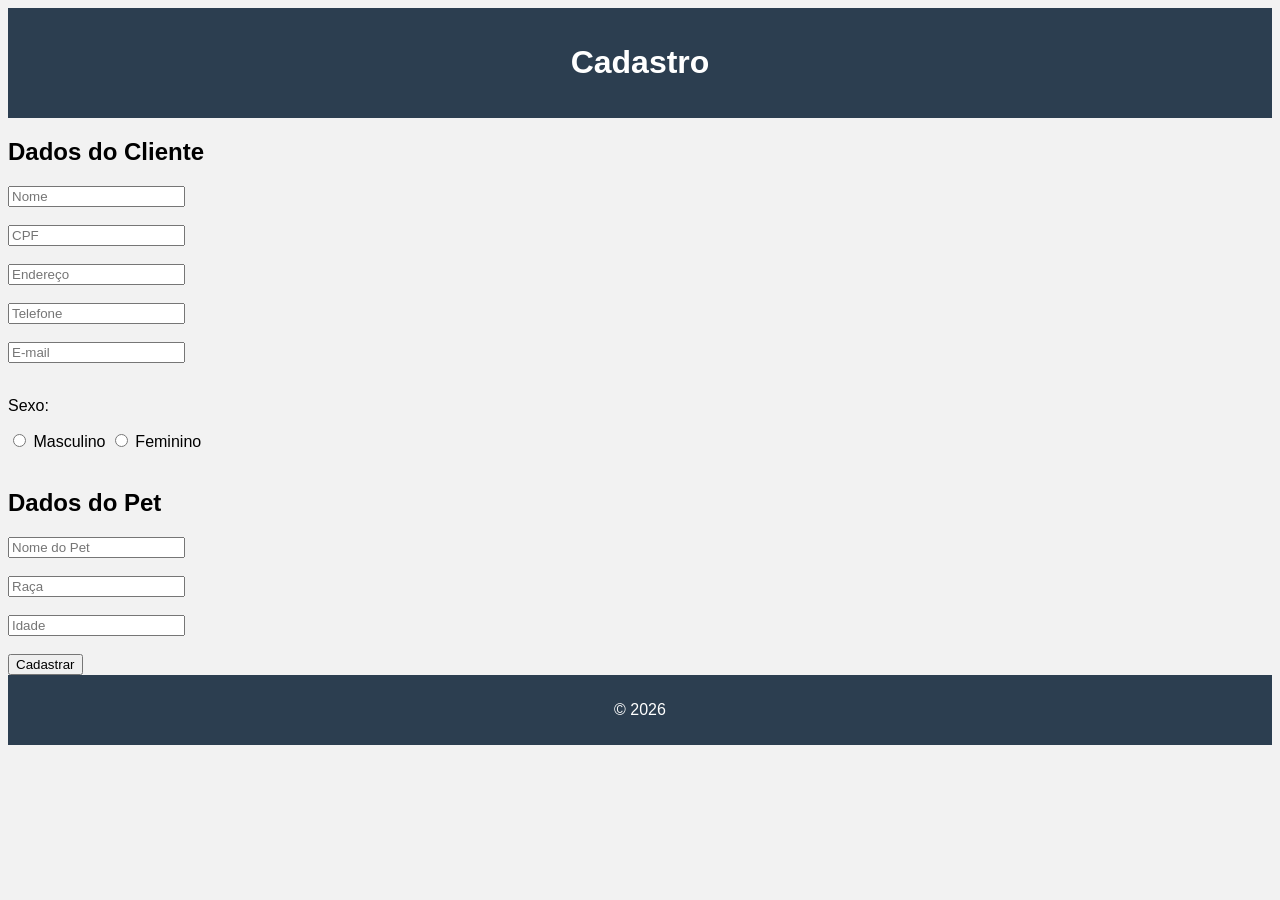
==== cadastro.html @ dabb4f8b "Upload arquivos" ====
<!DOCTYPE html>
<html>
<head>
<meta charset="UTF-8">
<link rel="stylesheet" href="css/estilo.css">
<script src="js/script.js"></script>

<title>Cadastro</title>
</head>

<body>

<header>
<h1>Cadastro</h1>
</header>

<form onsubmit="return validarFormulario()">

<h2>Dados do Cliente</h2>

<input type="text" placeholder="Nome" required><br><br>

<input type="text" placeholder="CPF" required><br><br>

<input type="text" placeholder="Endereço"><br><br>

<input type="tel" placeholder="Telefone"><br><br>

<input type="email" placeholder="E-mail" required><br><br>

<p>Sexo:</p>
<input type="radio" name="sexo"> Masculino
<input type="radio" name="sexo"> Feminino<br><br>

<h2>Dados do Pet</h2>

<input type="text" placeholder="Nome do Pet" required><br><br>

<input type="text" placeholder="Raça"><br><br>

<input type="number" placeholder="Idade"><br><br>

<input type="submit" value="Cadastrar">

</form>

<footer>
<p>© 2026</p>
</footer>

</body>
</html>
---- css/estilo.css ----
body {
  font-family: Arial;
  background-color: #f2f2f2;
}

header {
  background-color: #2c3e50;
  color: white;
  padding: 15px;
  text-align: center;
}

nav a {
  margin: 10px;
  color: white;
  text-decoration: none;
}

footer {
  background-color: #2c3e50;
  color: white;
  text-align: center;
  padding: 10px;
}
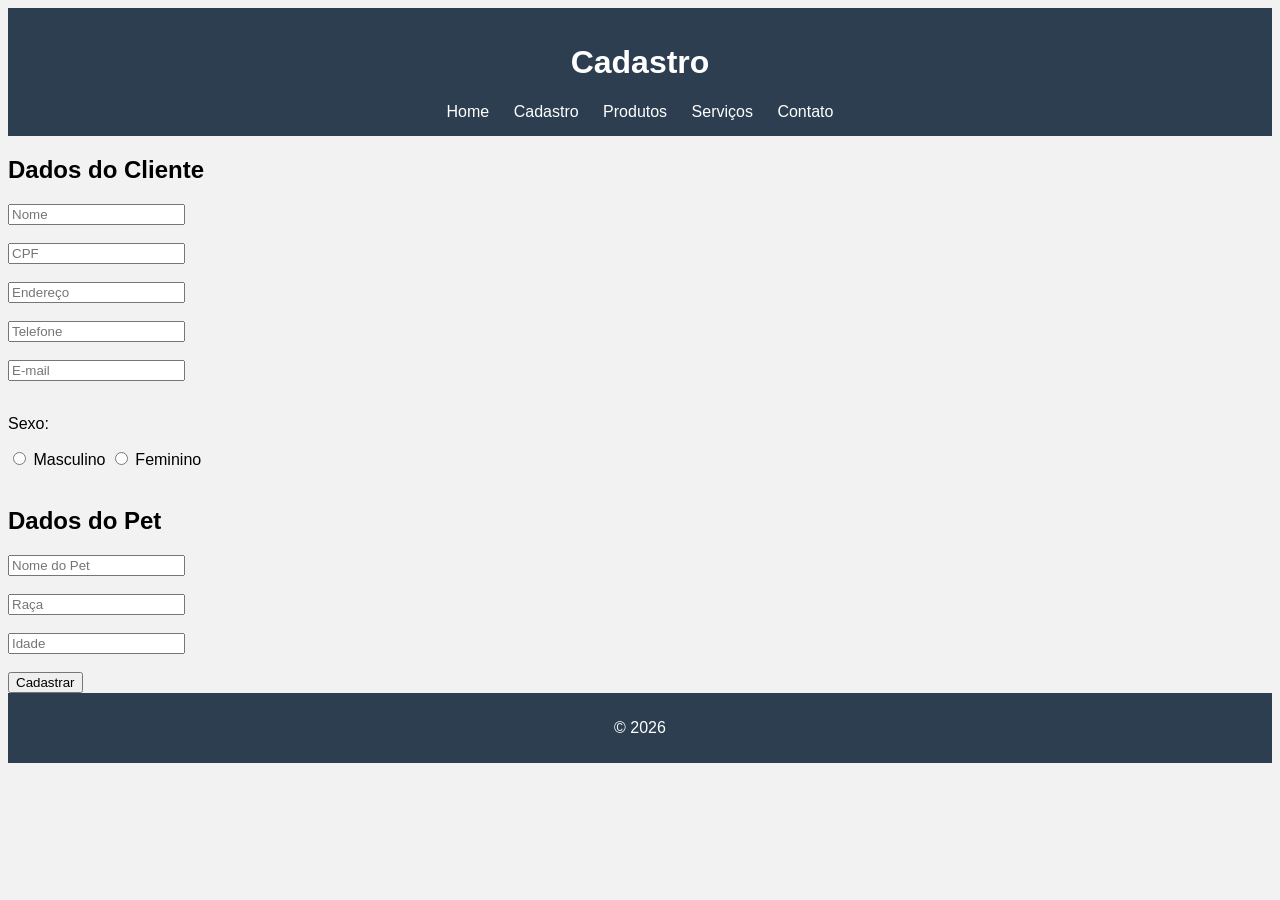
==== commit a83ac2b7: "Update nav em Cadastro e em Serviços" ====
--- a/cadastro.html
+++ b/cadastro.html
@@ -1,52 +1,55 @@
-<!DOCTYPE html>
+<!doctype html>
 <html>
-<head>
-<meta charset="UTF-8">
-<link rel="stylesheet" href="css/estilo.css">
-<script src="js/script.js"></script>
+  <head>
+    <meta charset="UTF-8" />
+    <link rel="stylesheet" href="css/estilo.css" />
+    <script src="js/script.js"></script>
 
-<title>Cadastro</title>
-</head>
+    <title>Cadastro</title>
+  </head>
 
-<body>
+  <body>
+    <header>
+      <h1>Cadastro</h1>
+      <nav>
+        <a href="index.html">Home</a>
+        <a href="cadastro.html">Cadastro</a>
+        <a href="produtos.html">Produtos</a>
+        <a href="servicos.html">Serviços</a>
+        <a href="contato.html">Contato</a>
+      </nav>
+    </header>
 
-<header>
-<h1>Cadastro</h1>
-</header>
+    <form onsubmit="return validarFormulario();">
+      <h2>Dados do Cliente</h2>
 
-<form onsubmit="return validarFormulario()">
+      <input type="text" placeholder="Nome" required /><br /><br />
 
-<h2>Dados do Cliente</h2>
+      <input type="text" placeholder="CPF" required /><br /><br />
 
-<input type="text" placeholder="Nome" required><br><br>
+      <input type="text" placeholder="Endereço" /><br /><br />
 
-<input type="text" placeholder="CPF" required><br><br>
+      <input type="tel" placeholder="Telefone" /><br /><br />
 
-<input type="text" placeholder="Endereço"><br><br>
+      <input type="email" placeholder="E-mail" required /><br /><br />
 
-<input type="tel" placeholder="Telefone"><br><br>
+      <p>Sexo:</p>
+      <input type="radio" name="sexo" /> Masculino
+      <input type="radio" name="sexo" /> Feminino<br /><br />
 
-<input type="email" placeholder="E-mail" required><br><br>
+      <h2>Dados do Pet</h2>
 
-<p>Sexo:</p>
-<input type="radio" name="sexo"> Masculino
-<input type="radio" name="sexo"> Feminino<br><br>
+      <input type="text" placeholder="Nome do Pet" required /><br /><br />
 
-<h2>Dados do Pet</h2>
+      <input type="text" placeholder="Raça" /><br /><br />
 
-<input type="text" placeholder="Nome do Pet" required><br><br>
+      <input type="number" placeholder="Idade" /><br /><br />
 
-<input type="text" placeholder="Raça"><br><br>
+      <input type="submit" value="Cadastrar" />
+    </form>
 
-<input type="number" placeholder="Idade"><br><br>
-
-<input type="submit" value="Cadastrar">
-
-</form>
-
-<footer>
-<p>© 2026</p>
-</footer>
-
-</body>
-</html>+    <footer>
+      <p>© 2026</p>
+    </footer>
+  </body>
+</html>
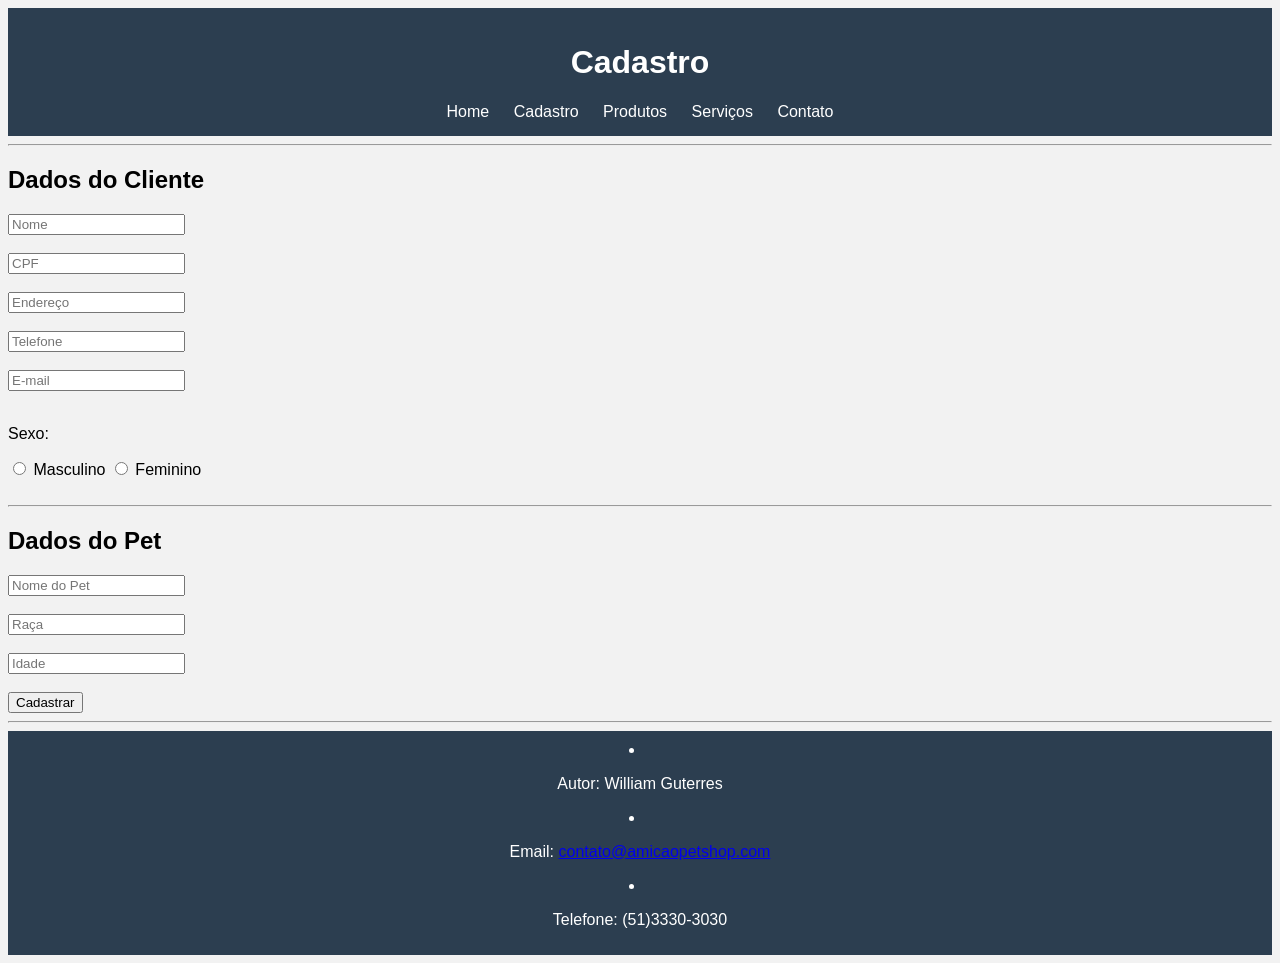
==== commit 4187c890: "Update" ====
--- a/cadastro.html
+++ b/cadastro.html
@@ -19,7 +19,7 @@
         <a href="contato.html">Contato</a>
       </nav>
     </header>
-
+<hr />
     <form onsubmit="return validarFormulario();">
       <h2>Dados do Cliente</h2>
 
@@ -36,7 +36,7 @@
       <p>Sexo:</p>
       <input type="radio" name="sexo" /> Masculino
       <input type="radio" name="sexo" /> Feminino<br /><br />
-
+<hr />
       <h2>Dados do Pet</h2>
 
       <input type="text" placeholder="Nome do Pet" required /><br /><br />
@@ -47,9 +47,12 @@
 
       <input type="submit" value="Cadastrar" />
     </form>
+    <hr />
 
     <footer>
-      <p>© 2026</p>
+      <li><p>Autor: William Guterres</p></li>
+    <li><p>Email: <a href="mailto:contato@amicaopetshop.com">contato@amicaopetshop.com</a></li></p></li>
+    <li><p>Telefone: (51)3330-3030</p></li>
     </footer>
   </body>
 </html>
